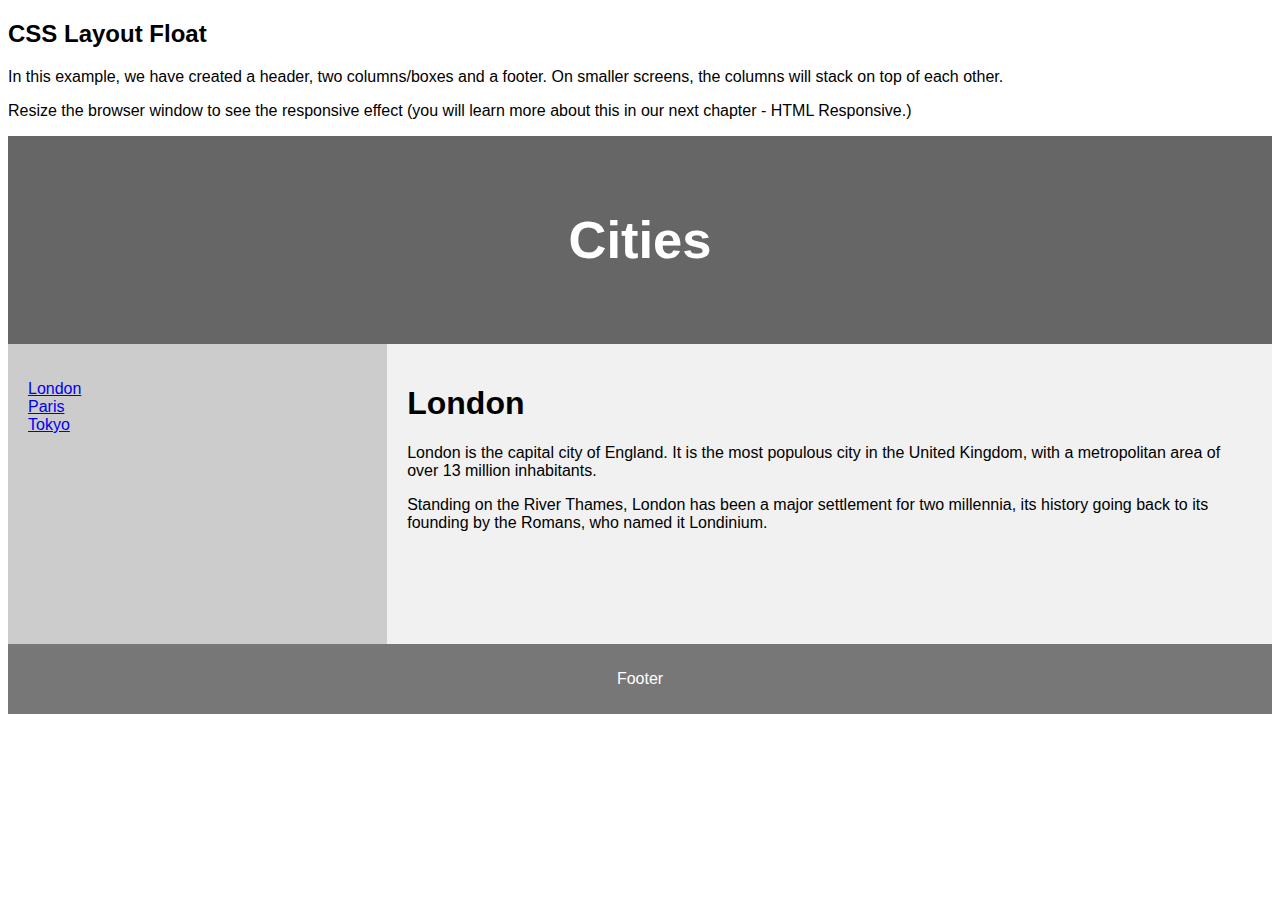
==== Index.html @ ac2ee49d "Create Index.html" ====
<!DOCTYPE html>
<html lang="en">
<head>
<title>CSS Template</title>
<meta charset="utf-8">
<meta name="viewport" content="width=device-width, initial-scale=1">
<style>
* {
  box-sizing: border-box;
}

body {
  font-family: Arial, Helvetica, sans-serif;
}

/* Style the header */
header {
  background-color: #666;
  padding: 30px;
  text-align: center;
  font-size: 35px;
  color: white;
}

/* Create two columns/boxes that floats next to each other */
nav {
  float: left;
  width: 30%;
  height: 300px; /* only for demonstration, should be removed */
  background: #ccc;
  padding: 20px;
}

/* Style the list inside the menu */
nav ul {
  list-style-type: none;
  padding: 0;
}

article {
  float: left;
  padding: 20px;
  width: 70%;
  background-color: #f1f1f1;
  height: 300px; /* only for demonstration, should be removed */
}

/* Clear floats after the columns */
section::after {
  content: "";
  display: table;
  clear: both;
}

/* Style the footer */
footer {
  background-color: #777;
  padding: 10px;
  text-align: center;
  color: white;
}

/* Responsive layout - makes the two columns/boxes stack on top of each other instead of next to each other, on small screens */
@media (max-width: 600px) {
  nav, article {
    width: 100%;
    height: auto;
  }
}
</style>
</head>
<body>

<h2>CSS Layout Float</h2>
<p>In this example, we have created a header, two columns/boxes and a footer. On smaller screens, the columns will stack on top of each other.</p>
<p>Resize the browser window to see the responsive effect (you will learn more about this in our next chapter - HTML Responsive.)</p>

<header>
  <h2>Cities</h2>
</header>

<section>
  <nav>
    <ul>
      <li><a href="#">London</a></li>
      <li><a href="#">Paris</a></li>
      <li><a href="#">Tokyo</a></li>
    </ul>
  </nav>
  
  <article>
    <h1>London</h1>
    <p>London is the capital city of England. It is the most populous city in the  United Kingdom, with a metropolitan area of over 13 million inhabitants.</p>
    <p>Standing on the River Thames, London has been a major settlement for two millennia, its history going back to its founding by the Romans, who named it Londinium.</p>
  </article>
</section>

<footer>
  <p>Footer</p>
</footer>

</body>
</html>
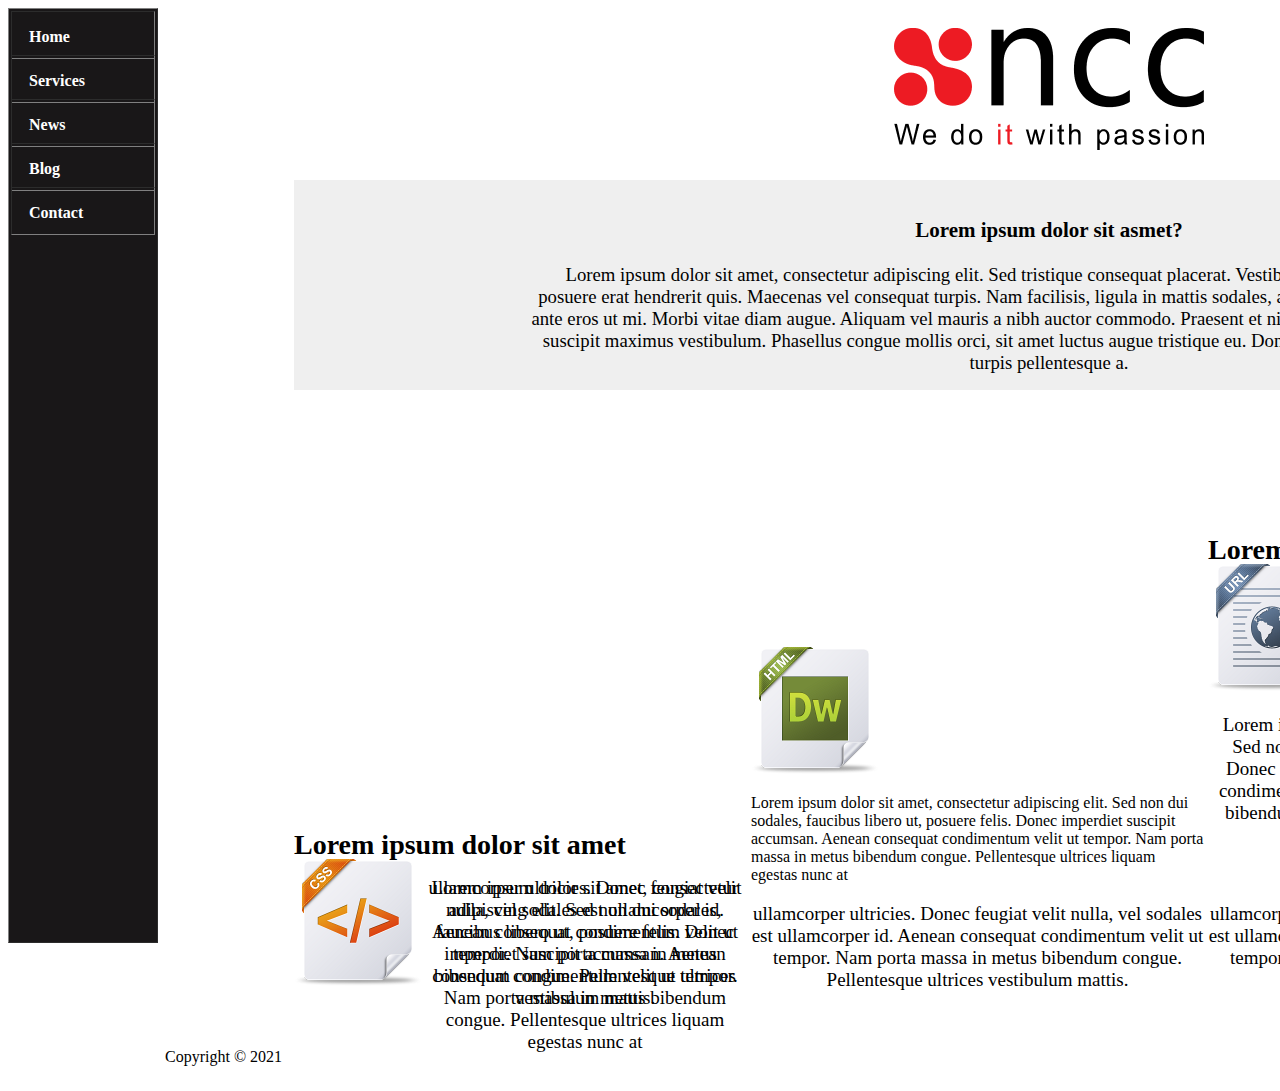
==== commit 9136d8c4: "update" ====
--- a/Index.html
+++ b/Index.html
@@ -1,104 +1,78 @@
 <!DOCTYPE html>
 <html lang="en">
 <head>
-<title>CSS Template</title>
-<meta charset="utf-8">
-<meta name="viewport" content="width=device-width, initial-scale=1">
-<style>
-* {
-  box-sizing: border-box;
-}
-
-body {
-  font-family: Arial, Helvetica, sans-serif;
-}
-
-/* Style the header */
-header {
-  background-color: #666;
-  padding: 30px;
-  text-align: center;
-  font-size: 35px;
-  color: white;
-}
-
-/* Create two columns/boxes that floats next to each other */
-nav {
-  float: left;
-  width: 30%;
-  height: 300px; /* only for demonstration, should be removed */
-  background: #ccc;
-  padding: 20px;
-}
-
-/* Style the list inside the menu */
-nav ul {
-  list-style-type: none;
-  padding: 0;
-}
-
-article {
-  float: left;
-  padding: 20px;
-  width: 70%;
-  background-color: #f1f1f1;
-  height: 300px; /* only for demonstration, should be removed */
-}
-
-/* Clear floats after the columns */
-section::after {
-  content: "";
-  display: table;
-  clear: both;
-}
-
-/* Style the footer */
-footer {
-  background-color: #777;
-  padding: 10px;
-  text-align: center;
-  color: white;
-}
-
-/* Responsive layout - makes the two columns/boxes stack on top of each other instead of next to each other, on small screens */
-@media (max-width: 600px) {
-  nav, article {
-    width: 100%;
-    height: auto;
-  }
-}
-</style>
+    <title>CSS Template</title>
+    <meta charset="utf-8">
+    <meta name="viewport" content="width=device-width, initial-scale=1">
+    <link rel="stylesheet" href="./style.css">
 </head>
 <body>
-
-<h2>CSS Layout Float</h2>
-<p>In this example, we have created a header, two columns/boxes and a footer. On smaller screens, the columns will stack on top of each other.</p>
-<p>Resize the browser window to see the responsive effect (you will learn more about this in our next chapter - HTML Responsive.)</p>
-
-<header>
-  <h2>Cities</h2>
-</header>
-
-<section>
-  <nav>
-    <ul>
-      <li><a href="#">London</a></li>
-      <li><a href="#">Paris</a></li>
-      <li><a href="#">Tokyo</a></li>
-    </ul>
-  </nav>
-  
-  <article>
-    <h1>London</h1>
-    <p>London is the capital city of England. It is the most populous city in the  United Kingdom, with a metropolitan area of over 13 million inhabitants.</p>
-    <p>Standing on the River Thames, London has been a major settlement for two millennia, its history going back to its founding by the Romans, who named it Londinium.</p>
-  </article>
-</section>
-
-<footer>
-  <p>Footer</p>
-</footer>
-
+    <div class="Sidebar">
+        <table border="1">
+            <tr><th><p>Home</p></th></tr>
+            <tr><th><p>Services</p></th></tr>
+            <tr><th><p>News</p></th></tr>
+            <tr><th><p>Blog</p></th></tr>
+            <tr><th><p>Contact</p></th></tr>
+        </table>
+    </div>
+    <div class="Content">
+        <div class="logo" id="logoNCC"></div>
+        <div class="group1">
+            <div class="x1">
+                <p><b>Lorem ipsum dolor sit asmet?</b></p>
+            </div>
+            <div class="x2">
+                <p>
+                    Lorem ipsum dolor sit amet, consectetur adipiscing elit. Sed tristique consequat placerat. Vestibulum auctor pellentesque sem, eu
+                    <br />posuere erat hendrerit quis. Maecenas vel consequat turpis. Nam facilisis, ligula in mattis sodales, augue justo tristique nulla, sed lacinia
+                    <br />ante eros ut mi. Morbi vitae diam augue. Aliquam vel mauris a nibh auctor commodo. Praesent et nisi eu justo eleifend convallis. Quisque
+                    <br />suscipit maximus vestibulum. Phasellus congue mollis orci, sit amet luctus augue tristique eu. Donec vulputate odio neque, sed semper
+                    <br />turpis pellentesque a.
+                </p>
+            </div>
+        </div>
+        <div class="coloums">
+            <div class="coloums1">
+                <div class="title">
+                    <h3 style="font-size:28px;text-align:center;padding-top:40px;">Lorem ipsum dolor sit amet</h3>
+                </div>
+                <img id="icon1" src="./css-icon 1.png" />
+                <p style="font-size: 19px; text-align: center;padding-bottom:38px;">
+                    Lorem ipsum dolor sit amet, consectetur adipiscing elit. Sed non dui sodales, faucibus libero ut, posuere felis. Donec imperdiet suscipit accumsan. Aenean consequat condimentum velit ut tempor. Nam porta massa in metus bibendum congue. Pellentesque ultrices liquam egestas nunc at
+                </p>
+                <p style="font-size: 19px; text-align: center;padding-bottom:38px;">
+                    ullamcorper ultricies. Donec feugiat velit nulla, vel sodales est ullamcorper id. Aenean consequat condimentum velit ut tempor. Nam porta massa in metus bibendum congue. Pellentesque ultrices vestibulum mattis.
+                </p>
+            </div>
+            <div class="coloums2">
+                <div>
+                    <img id="icon2" src="./html-icon 1.png" />
+                    <p>
+                        Lorem ipsum dolor sit amet, consectetur adipiscing elit. Sed non dui sodales, faucibus libero ut, posuere felis. Donec imperdiet suscipit accumsan. Aenean consequat condimentum velit ut tempor. Nam porta massa in metus bibendum congue. Pellentesque ultrices liquam egestas nunc at
+                    </p>
+                </div>
+                <p style="font-size: 19px; text-align: center;padding-bottom:38px;">
+                    ullamcorper ultricies. Donec feugiat velit nulla, vel sodales est ullamcorper id. Aenean consequat condimentum velit ut tempor. Nam porta massa in metus bibendum congue. Pellentesque ultrices vestibulum mattis.
+                </p>
+            </div>
+            <div class="coloums3">
+                <div class="title">
+                    <p style="font-size:28px;text-align:center;padding-top:40px;">Lorem ipsum dolor sit amet</p>
+                </div>
+                <img id="icon3" src="./url-icon 1.png" />
+                <p style="font-size: 19px; text-align: center;padding-bottom:38px;">
+                    Lorem ipsum dolor sit amet, consectetur adipiscing elit. Sed non dui sodales, faucibus libero ut, posuere felis. Donec imperdiet suscipit accumsan. Aenean consequat condimentum velit ut tempor. Nam porta massa in metus bibendum congue. Pellentesque ultrices liquam egestas nunc at
+                </p>
+                <p style="font-size: 19px; text-align: center;padding-bottom:38px;">
+                    ullamcorper ultricies. Donec feugiat velit nulla, vel sodales est ullamcorper id. Aenean consequat condimentum velit ut tempor. Nam porta massa in metus bibendum congue. Pellentesque ultrices vestibulum mattis.
+                </p>
+            </div>
+        </div>
+        <div class="footer">
+            Copyright © 2021
+        </div>
+    </div>
 </body>
 </html>
 
--- a/style.css
+++ b/style.css
@@ -0,0 +1,111 @@
+.Sidebar {
+    width: 150px;
+    display: table-column;
+    position: absolute;
+    height: 935px;
+    background: #191718;
+}
+
+    .Sidebar table {
+        width: 150px;
+        height: 935px;
+        background: #191718;
+    }
+
+    .Sidebar th, tr {
+        display: block;
+        height: 44px;
+        position: static;
+    }
+
+    .Sidebar p {
+        font-family: 'Roboto';
+        font-style: normal;
+        font-weight: 700;
+        font-size: 16px;
+        line-height: 19px;
+        color: #FFFFFF;
+        text-align: left;
+        margin-top: 14px;
+        margin-left: 16px;
+    }
+
+.Content {
+    width: 1768px;
+    display: block;
+    position: absolute;
+    left: 165px;
+}
+
+    .Content #logoNCC {
+        width: 310px;
+        height: 122px;
+        background: url(logoNCC.png);
+        margin-top: 20px;
+        margin-left: auto;
+        margin-right: auto;
+    }
+.group1 {
+        width: 1510px;
+        height: 210px;
+        background: #EFEFEF;
+        margin-left: auto;
+        margin-right: auto;
+        margin-top: 30px;
+        border: 38px;
+    }
+    .group1 .x1 {
+        padding-top: 38px;
+    }
+        .group1 .x1 p {
+            font-size: 21px;
+            text-align: center;
+            margin-top: 0px;
+        }
+    .group1 .x2 {
+        padding-top: 18px;
+        margin-top: 0px;
+        display: contents;
+    }
+        .group1 .x2 p {
+            font-size: 18.75px;
+            text-align: center;
+            margin-left: auto;
+            margin-right: auto;
+        }
+.coloums {
+    width: 1510px;
+    margin-left: auto;
+    margin-right: auto;
+    margin-top: 0px;
+    padding-top: 78px;
+}
+    .coloums img {
+        width: 128px;
+        height: 128px;
+        display:inline;
+    }
+.coloums1, .coloums2, .coloums3 {
+    width: 30%;
+    padding: 0px;
+    display: inline-block;
+}
+.title {
+    font-family: 'Roboto';
+    font-style: normal;
+    font-weight: 700;
+    font-size: 24px;
+    line-height: 28px;
+    color: #000000;
+    display:inherit;
+    height:28px;
+
+}
+.coloums1 p {
+    display: inline;
+    position:absolute;
+    width:326px;
+    font-size: 19px;
+    text-align: center;
+    padding-bottom: 38px;
+}
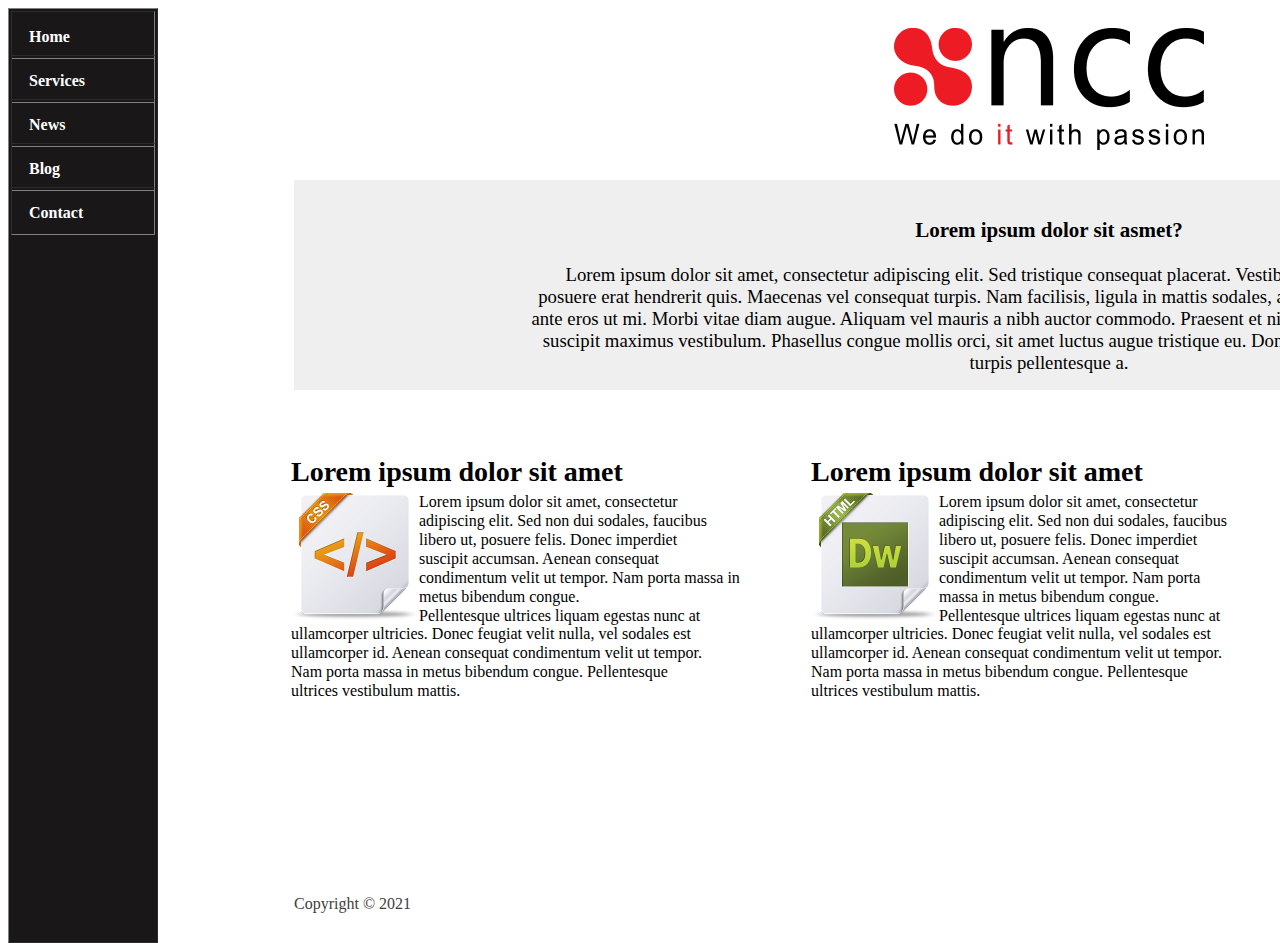
==== commit 35511c76: "u" ====
--- a/Index.html
+++ b/Index.html
@@ -1,7 +1,7 @@
 <!DOCTYPE html>
 <html lang="en">
 <head>
-    <title>CSS Template</title>
+    <title>CSS</title>
     <meta charset="utf-8">
     <meta name="viewport" content="width=device-width, initial-scale=1">
     <link rel="stylesheet" href="./style.css">
@@ -32,45 +32,86 @@
                 </p>
             </div>
         </div>
-        <div class="coloums">
+        <div class="group2">
             <div class="coloums1">
                 <div class="title">
-                    <h3 style="font-size:28px;text-align:center;padding-top:40px;">Lorem ipsum dolor sit amet</h3>
+                    <h3 style="font-size:28px;text-align:left;padding-top:40px;">Lorem ipsum dolor sit amet</h3>
                 </div>
                 <img id="icon1" src="./css-icon 1.png" />
-                <p style="font-size: 19px; text-align: center;padding-bottom:38px;">
-                    Lorem ipsum dolor sit amet, consectetur adipiscing elit. Sed non dui sodales, faucibus libero ut, posuere felis. Donec imperdiet suscipit accumsan. Aenean consequat condimentum velit ut tempor. Nam porta massa in metus bibendum congue. Pellentesque ultrices liquam egestas nunc at
-                </p>
-                <p style="font-size: 19px; text-align: center;padding-bottom:38px;">
-                    ullamcorper ultricies. Donec feugiat velit nulla, vel sodales est ullamcorper id. Aenean consequat condimentum velit ut tempor. Nam porta massa in metus bibendum congue. Pellentesque ultrices vestibulum mattis.
-                </p>
+                <div class="para">
+                    <p>
+                        Lorem ipsum dolor sit amet, consectetur <br />
+                        adipiscing elit. Sed non dui sodales, faucibus <br />
+                        libero ut, posuere felis. Donec imperdiet <br />
+                        suscipit accumsan. Aenean consequat <br />
+                        condimentum velit ut tempor. Nam porta massa in metus bibendum congue. <br />
+                        Pellentesque ultrices liquam egestas nunc at
+                    </p>
+                </div>
+                <div class="para_container">
+                    <p>
+                        ullamcorper ultricies. Donec feugiat velit nulla, vel sodales est <br />
+                        ullamcorper id. Aenean consequat condimentum velit ut tempor. <br />
+                        Nam porta massa in metus bibendum congue. Pellentesque <br />
+                        ultrices vestibulum mattis.
+                    </p>
+                </div>
             </div>
             <div class="coloums2">
-                <div>
-                    <img id="icon2" src="./html-icon 1.png" />
+                <div class="title">
+                    <h3 style="font-size:28px;text-align:left;padding-top:40px;">Lorem ipsum dolor sit amet</h3>
+                </div>
+                <img id="icon2" src="./html-icon 1.png" />
+                <div class="para">
                     <p>
-                        Lorem ipsum dolor sit amet, consectetur adipiscing elit. Sed non dui sodales, faucibus libero ut, posuere felis. Donec imperdiet suscipit accumsan. Aenean consequat condimentum velit ut tempor. Nam porta massa in metus bibendum congue. Pellentesque ultrices liquam egestas nunc at
+                        Lorem ipsum dolor sit amet, consectetur <br />
+                        adipiscing elit. Sed non dui sodales, faucibus <br />
+                        libero ut, posuere felis. Donec imperdiet <br />
+                        suscipit accumsan. Aenean consequat <br />
+                        condimentum velit ut tempor. Nam porta <br />
+                        massa in metus bibendum congue. <br />
+                        Pellentesque ultrices liquam egestas nunc at
                     </p>
                 </div>
-                <p style="font-size: 19px; text-align: center;padding-bottom:38px;">
-                    ullamcorper ultricies. Donec feugiat velit nulla, vel sodales est ullamcorper id. Aenean consequat condimentum velit ut tempor. Nam porta massa in metus bibendum congue. Pellentesque ultrices vestibulum mattis.
-                </p>
+                <div class="para_container">
+                    <p>
+                        ullamcorper ultricies. Donec feugiat velit nulla, vel sodales est <br />
+                        ullamcorper id. Aenean consequat condimentum velit ut tempor. <br />
+                        Nam porta massa in metus bibendum congue. Pellentesque <br />
+                        ultrices vestibulum mattis.
+                    </p>
+                </div>
             </div>
             <div class="coloums3">
                 <div class="title">
-                    <p style="font-size:28px;text-align:center;padding-top:40px;">Lorem ipsum dolor sit amet</p>
+                    <h3 style="font-size:28px;text-align:left;padding-top:40px;">Lorem ipsum dolor sit amet</h3>
                 </div>
                 <img id="icon3" src="./url-icon 1.png" />
-                <p style="font-size: 19px; text-align: center;padding-bottom:38px;">
-                    Lorem ipsum dolor sit amet, consectetur adipiscing elit. Sed non dui sodales, faucibus libero ut, posuere felis. Donec imperdiet suscipit accumsan. Aenean consequat condimentum velit ut tempor. Nam porta massa in metus bibendum congue. Pellentesque ultrices liquam egestas nunc at
-                </p>
-                <p style="font-size: 19px; text-align: center;padding-bottom:38px;">
-                    ullamcorper ultricies. Donec feugiat velit nulla, vel sodales est ullamcorper id. Aenean consequat condimentum velit ut tempor. Nam porta massa in metus bibendum congue. Pellentesque ultrices vestibulum mattis.
-                </p>
+                <div class="para">
+                    <p>
+                        Lorem ipsum dolor sit amet, consectetur <br />
+                        adipiscing elit. Sed non dui sodales, faucibus <br />
+                        libero ut, posuere felis. Donec imperdiet <br />
+                        suscipit accumsan. Aenean consequat <br />
+                        condimentum velit ut tempor. Nam porta <br />
+                        massa in metus bibendum congue. <br />
+                        Pellentesque ultrices liquam egestas nunc at
+                    </p>
+                </div>
+                <div class="para_container">
+                    <p>
+                        ullamcorper ultricies. Donec feugiat velit nulla, vel sodales est <br />
+                        ullamcorper id. Aenean consequat condimentum velit ut tempor. <br />
+                        Nam porta massa in metus bibendum congue. Pellentesque <br />
+                        ultrices vestibulum mattis.
+                    </p>
+                </div>
             </div>
         </div>
         <div class="footer">
-            Copyright © 2021
+            <div>
+                <p>Copyright © 2021</p>
+            </div>
         </div>
     </div>
 </body>
--- a/style.css
+++ b/style.css
@@ -99,13 +99,64 @@
     color: #000000;
     display:inherit;
     height:28px;
+}
+.coloums1{
+    position:absolute;
+    left:126px;
 
 }
-.coloums1 p {
-    display: inline;
+.coloums2 {
+    position: absolute;
+    left: 646px;
+}
+.coloums3 {
+    position: absolute;
+    left: 1166px;
+}
+.para {
+    font-size: 16px;
+    display: inline-block;
+    position: absolute;
+    width: 326px;
+    margin-top: 46px;
+    padding-top:0px;
+}
+.para p {
+    margin-top: 0px;
+    font-family: 'Roboto';
+    font-style: normal;
+    font-weight: 400;
+    font-size: 16px;
+    line-height: 19px;
+}
+img{
+    margin-top:46px;
+    padding-left:0px;
+}
+.para_container{
+    display:block;
+}
+.para_container p {
+    margin-top: 0px;
+    font-family: 'Roboto';
+    font-style: normal;
+    font-weight: 400;
+    font-size: 16px;
+    line-height: 19px;
+}
+.footer {
     position:absolute;
-    width:326px;
-    font-size: 19px;
-    text-align: center;
-    padding-bottom: 38px;
+    top:856px;
+    width:79px
 }
+    .footer p {
+        font-family: 'Roboto';
+        font-style: normal;
+        font-weight: 400;
+        font-size: 16px;
+        line-height: 19px;
+        color: #3E3E3E;
+        width:125px;
+        margin-top:30px;
+        margin-left:129px;
+    }
